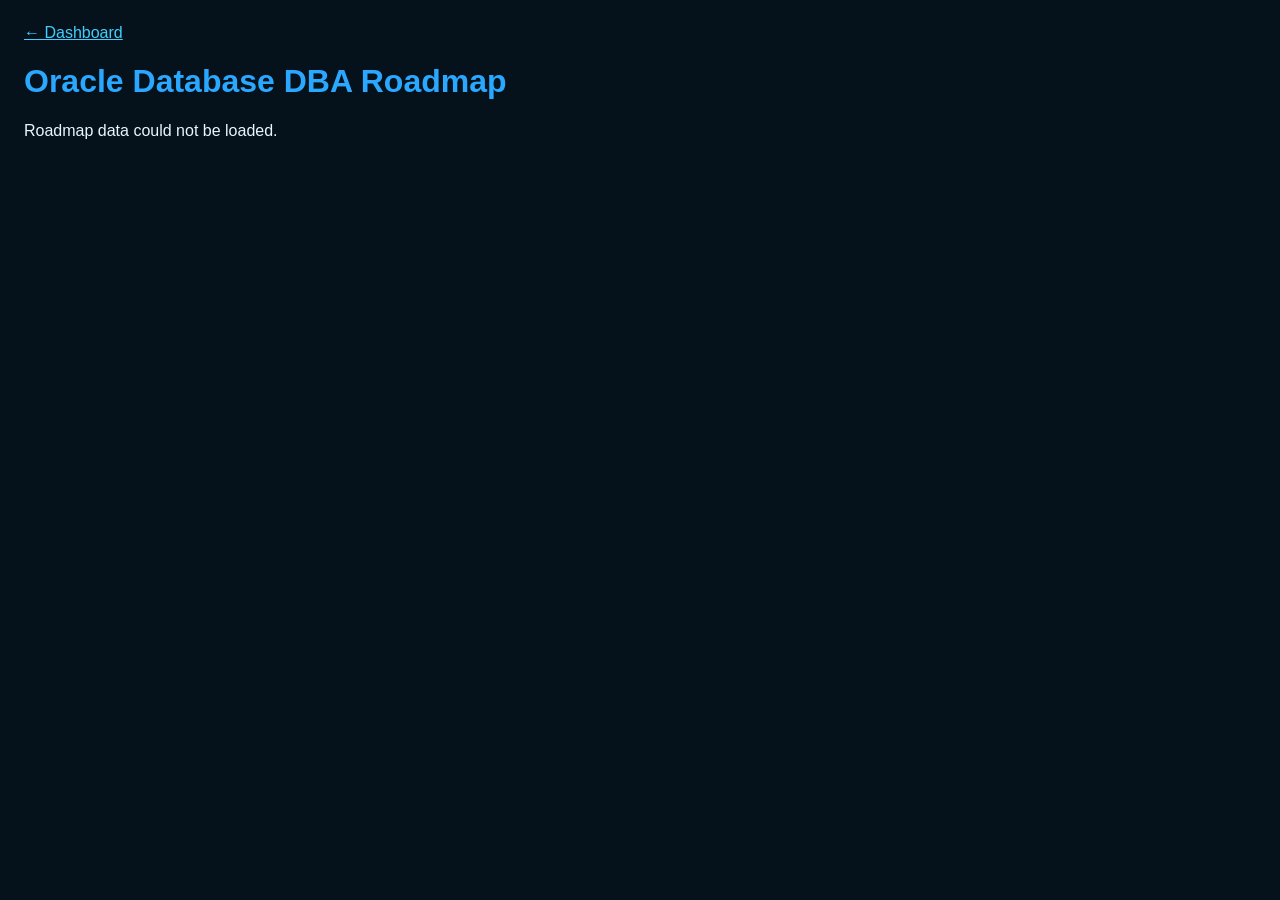
==== roadmaps/oracle.html @ 2f7d1e90 "Add files via upload" ====
<!doctype html><html><head><meta charset="utf-8"><meta name="viewport" content="width=device-width,initial-scale=1"><title>Oracle DBA Roadmap</title><style>body{font-family:Segoe UI,Arial;background:#05111b;color:#eaf6ff;margin:0;padding:24px}a{color:#40cfff}h1{color:#2aa8ff}.m{background:#091a27;border:1px solid #23455c;border-radius:12px;margin:12px 0;padding:16px}.item{padding:7px 0;border-top:1px solid #163144}.meta{color:#86a8bb;font-size:12px}.progress{color:#2ce2a3}</style></head><body><a href="../index.html">← Dashboard</a><h1>Oracle Database DBA Roadmap</h1><p id="sum">Loading roadmap…</p><div id="mods"></div><script>fetch('../data/oracle-roadmap.json').then(r=>r.json()).then(d=>{const done=new Set(JSON.parse(localStorage.getItem('oracleCompleted')||'[]'));document.getElementById('sum').textContent=`${d.currentItemCount} granular checklist items across ${d.modules.length} modules · ${done.size} completed`;const el=document.getElementById('mods');el.innerHTML=d.modules.map(m=>`<div class="m"><h2>${m.id} · ${m.title}</h2><p class="meta">${m.description}</p>${m.items.map(x=>`<div class="item"><label><input type="checkbox" data-id="${x.id}" ${done.has(x.id)?'checked':''}> ${x.id}: ${x.title}</label><div class="meta">${x.type} · ${x.difficulty} · ~${x.estimatedMinutes} min</div></div>`).join('')}</div>`).join('');el.onchange=e=>{if(e.target.matches('input[data-id]')){const s=new Set(JSON.parse(localStorage.getItem('oracleCompleted')||'[]'));e.target.checked?s.add(e.target.dataset.id):s.delete(e.target.dataset.id);localStorage.setItem('oracleCompleted',JSON.stringify([...s]));document.getElementById('sum').textContent=`${d.currentItemCount} granular checklist items across ${d.modules.length} modules · ${s.size} completed`;}}}).catch(()=>document.getElementById('sum').textContent='Roadmap data could not be loaded.');</script></body></html>
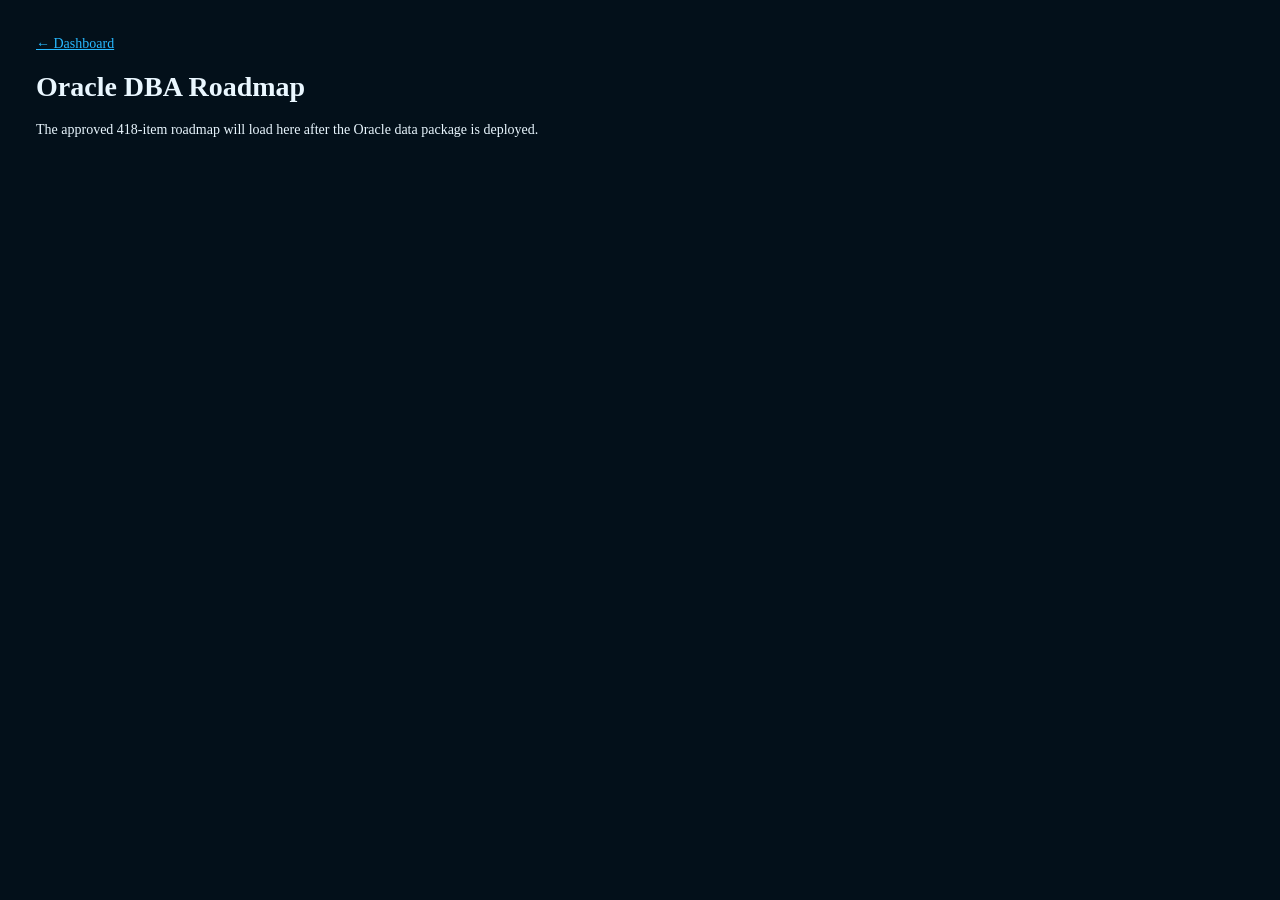
==== commit 6359bd36: "Add files via upload" ====
--- a/roadmaps/oracle.html
+++ b/roadmaps/oracle.html
@@ -1 +1 @@
-<!doctype html><html><head><meta charset="utf-8"><meta name="viewport" content="width=device-width,initial-scale=1"><title>Oracle DBA Roadmap</title><style>body{font-family:Segoe UI,Arial;background:#05111b;color:#eaf6ff;margin:0;padding:24px}a{color:#40cfff}h1{color:#2aa8ff}.m{background:#091a27;border:1px solid #23455c;border-radius:12px;margin:12px 0;padding:16px}.item{padding:7px 0;border-top:1px solid #163144}.meta{color:#86a8bb;font-size:12px}.progress{color:#2ce2a3}</style></head><body><a href="../index.html">← Dashboard</a><h1>Oracle Database DBA Roadmap</h1><p id="sum">Loading roadmap…</p><div id="mods"></div><script>fetch('../data/oracle-roadmap.json').then(r=>r.json()).then(d=>{const done=new Set(JSON.parse(localStorage.getItem('oracleCompleted')||'[]'));document.getElementById('sum').textContent=`${d.currentItemCount} granular checklist items across ${d.modules.length} modules · ${done.size} completed`;const el=document.getElementById('mods');el.innerHTML=d.modules.map(m=>`<div class="m"><h2>${m.id} · ${m.title}</h2><p class="meta">${m.description}</p>${m.items.map(x=>`<div class="item"><label><input type="checkbox" data-id="${x.id}" ${done.has(x.id)?'checked':''}> ${x.id}: ${x.title}</label><div class="meta">${x.type} · ${x.difficulty} · ~${x.estimatedMinutes} min</div></div>`).join('')}</div>`).join('');el.onchange=e=>{if(e.target.matches('input[data-id]')){const s=new Set(JSON.parse(localStorage.getItem('oracleCompleted')||'[]'));e.target.checked?s.add(e.target.dataset.id):s.delete(e.target.dataset.id);localStorage.setItem('oracleCompleted',JSON.stringify([...s]));document.getElementById('sum').textContent=`${d.currentItemCount} granular checklist items across ${d.modules.length} modules · ${s.size} completed`;}}}).catch(()=>document.getElementById('sum').textContent='Roadmap data could not be loaded.');</script></body></html>
+<!doctype html><html><head><meta charset="utf-8"><title>Oracle DBA Roadmap</title><style>body{font:14px Segoe UI;background:#03101a;color:#eaf7ff;padding:28px}a{color:#28b9ff}</style></head><body><a href="../index.html">← Dashboard</a><h1>Oracle DBA Roadmap</h1><p>The approved 418-item roadmap will load here after the Oracle data package is deployed.</p></body></html>
